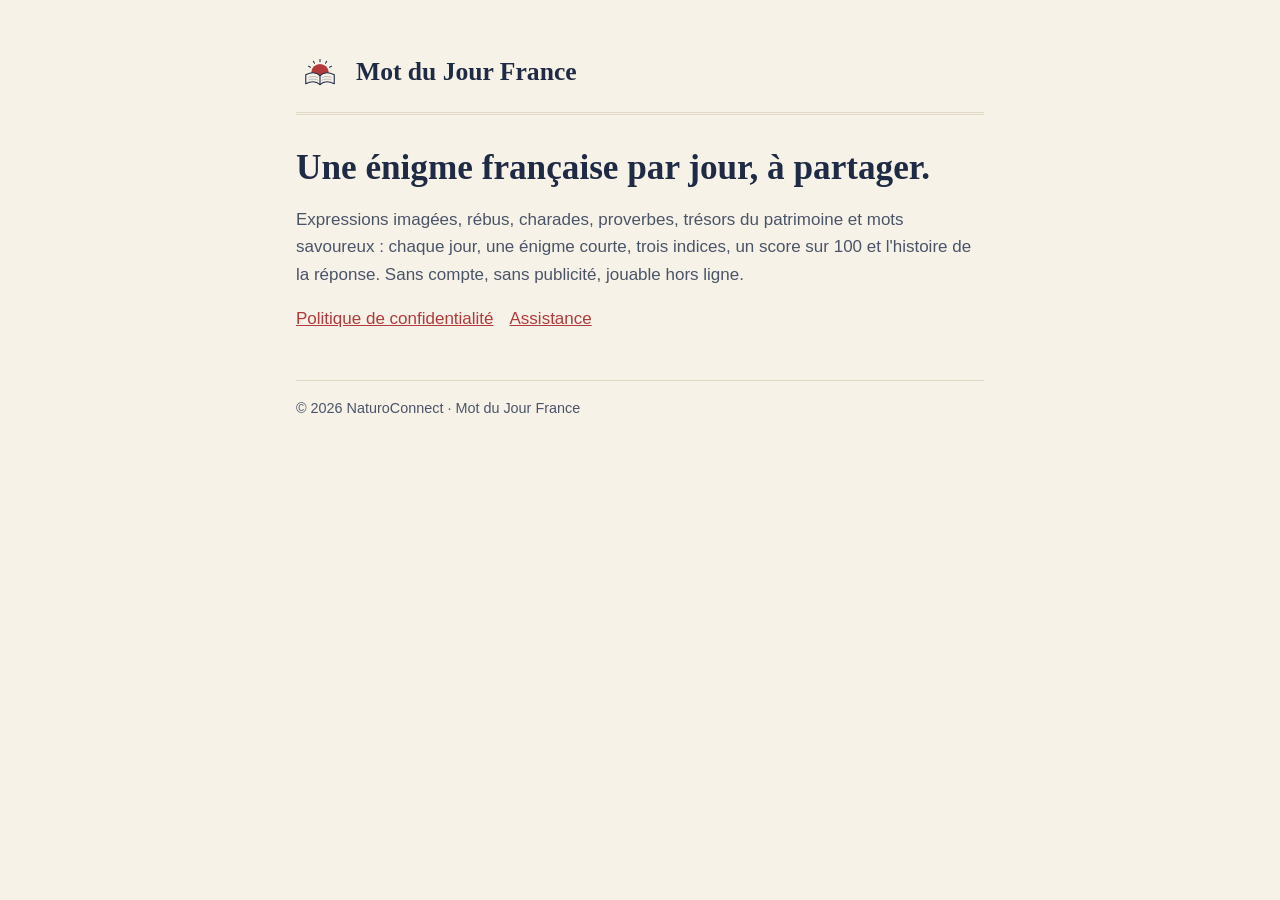
==== index.html @ ed029314 "Site de Mot du Jour France : présentation, confidentialité, assistance Co-Authored-By: Claude Opus 5" ====
<!doctype html>
<html lang="fr">
  <head>
    <meta charset="utf-8" />
    <meta name="viewport" content="width=device-width, initial-scale=1" />
    <title>Mot du Jour France</title>
    <meta name="description" content="Une énigme française par jour, à partager." />
    <link rel="icon" href="icon.svg" type="image/svg+xml" />
    <link rel="stylesheet" href="styles.css" />
  </head>
  <body>
    <main>
      <header>
        <a class="brand" href="./"><img src="icon.svg" alt="" />Mot du Jour France</a>
      </header>
      <h1>Une énigme française par jour, à partager.</h1>
      <p>
        Expressions imagées, rébus, charades, proverbes, trésors du patrimoine et mots savoureux :
        chaque jour, une énigme courte, trois indices, un score sur 100 et l'histoire de la réponse.
        Sans compte, sans publicité, jouable hors ligne.
      </p>
      <nav aria-label="Informations">
        <ul>
          <li><a href="confidentialite.html">Politique de confidentialité</a></li>
          <li><a href="support.html">Assistance</a></li>
        </ul>
      </nav>
      <footer>© 2026 NaturoConnect · Mot du Jour France</footer>
    </main>
  </body>
</html>
---- styles.css ----
:root {
  --paper: #f7f2e8;
  --surface: #fffdf8;
  --ink: #1f2a44;
  --ink-2: #4a5468;
  --line: #e2d8c6;
  --accent: #b23a3a;
  --serif: 'Iowan Old Style', 'Palatino', Georgia, serif;
  --sans: -apple-system, BlinkMacSystemFont, 'Segoe UI', Roboto, 'Helvetica Neue', Arial, sans-serif;
  color-scheme: light dark;
}

@media (prefers-color-scheme: dark) {
  :root {
    --paper: #12161f;
    --surface: #1a202c;
    --ink: #efe9dc;
    --ink-2: #c9c2b4;
    --line: #2b3343;
    --accent: #e07a6e;
  }
}

* {
  box-sizing: border-box;
}

body {
  margin: 0;
  background: var(--paper);
  color: var(--ink);
  font: 17px/1.6 var(--sans);
}

main {
  max-width: 720px;
  margin: 0 auto;
  padding: 48px 16px 64px;
}

header {
  border-bottom: 3px double var(--line);
  margin-bottom: 32px;
  padding-bottom: 16px;
}

.brand {
  display: flex;
  align-items: center;
  gap: 12px;
  color: var(--ink);
  text-decoration: none;
  font-family: var(--serif);
  font-size: 1.6rem;
  font-weight: 600;
}

.brand img {
  width: 48px;
  height: 48px;
  border-radius: 12px;
}

h1,
h2 {
  font-family: var(--serif);
  line-height: 1.2;
}

h1 {
  font-size: 2.2rem;
  margin: 0 0 8px;
}

h2 {
  font-size: 1.35rem;
  margin: 32px 0 8px;
}

p,
li {
  color: var(--ink-2);
}

a {
  color: var(--accent);
}

.card {
  background: var(--surface);
  border: 1px solid var(--line);
  border-radius: 16px;
  padding: 16px 20px;
}

nav ul {
  display: flex;
  flex-wrap: wrap;
  gap: 16px;
  padding: 0;
  list-style: none;
}

footer {
  margin-top: 48px;
  padding-top: 16px;
  border-top: 1px solid var(--line);
  font-size: 0.9rem;
  color: var(--ink-2);
}
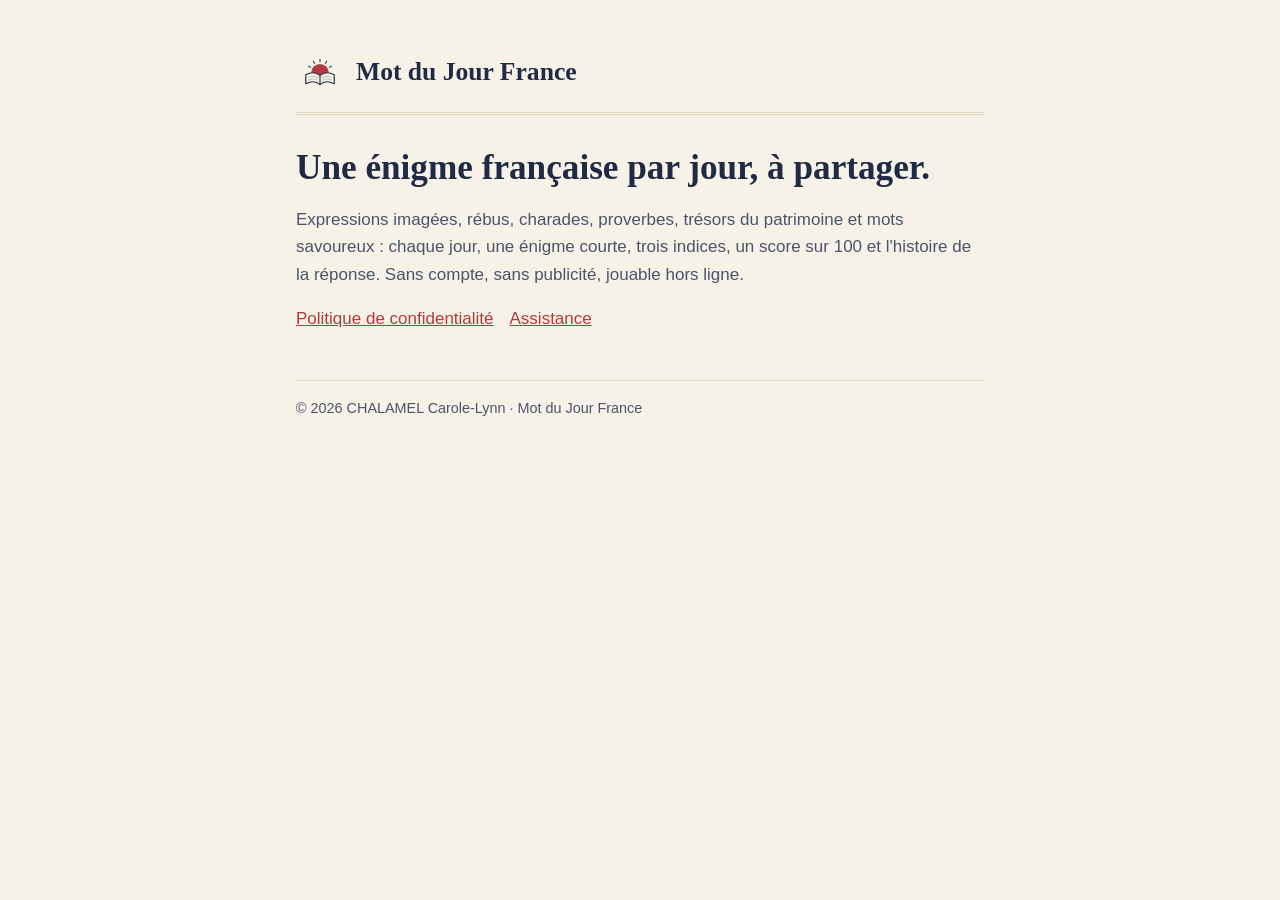
==== commit f348e91b: "Éditrice CHALAMEL Carole-Lynn, contact, FAQ Premium et joker de série Co-Authored-By: Claude Opus 5." ====
--- a/index.html
+++ b/index.html
@@ -25,7 +25,7 @@
           <li><a href="support.html">Assistance</a></li>
         </ul>
       </nav>
-      <footer>© 2026 NaturoConnect · Mot du Jour France</footer>
+      <footer>© 2026 CHALAMEL Carole-Lynn · Mot du Jour France</footer>
     </main>
   </body>
 </html>
